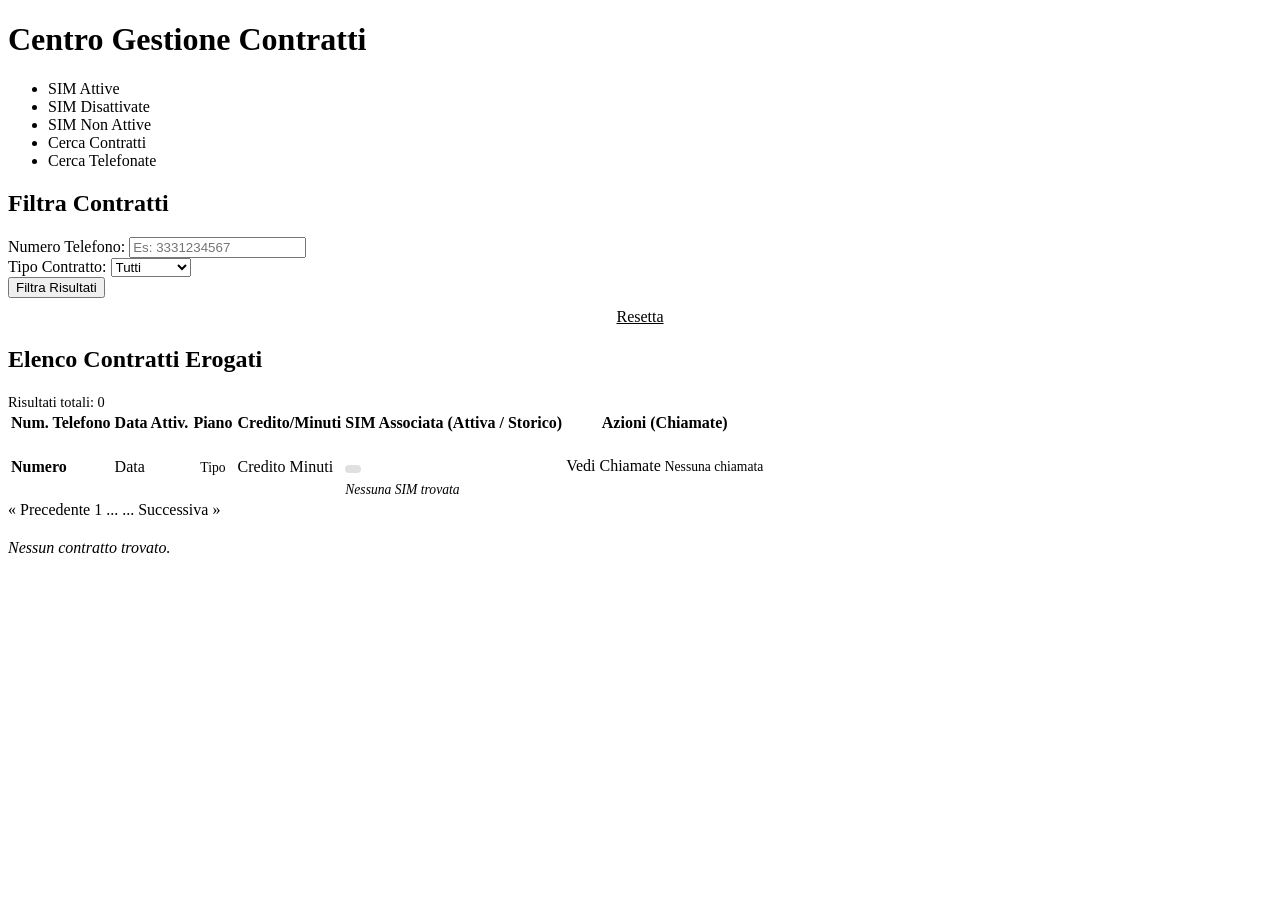
==== PROGETTO2/target/progetto-web/WEB-INF/templates/index.html @ d2222962 "progetto 2" ====
<!DOCTYPE html>
<html lang="it" xmlns:th="http://www.thymeleaf.org">
<head>
    <meta charset="UTF-8">
    <meta name="viewport" content="width=device-width, initial-scale=1.0">
    <title>Cerca Contratti - Progetto Web</title>
    <!-- Riferimento al file CSS originale della cartella ../codice/css -->
    <link rel="stylesheet" th:href="@{/css/style.css}">
</head>
<body>
    <header class="site-header">
        <h1>Centro Gestione Contratti</h1>
    </header>

    <nav class="site-nav">
        <ul>
            <li><a th:href="@{/index.php}">SIM Attive</a></li>
            <li><a th:href="@{/sim_disattivate.php}">SIM Disattivate</a></li>
            <li><a th:href="@{/sim_non_attive.php}">SIM Non Attive</a></li>
            <li><a th:href="@{/}" class="active">Cerca Contratti</a></li>
            <li><a th:href="@{/telefonate.php}">Cerca Telefonate</a></li>
        </ul>
    </nav>

    <div class="main-container">
        <!-- Interfaccia 1: Filtro Ricerca -->
        <aside class="filtro-ricerca">
            <h2>Filtra Contratti</h2>
            <form th:action="@{/}" method="GET">
                <div class="form-group">
                    <label for="cerca-num">Numero Telefono:</label>
                    <input type="text" id="cerca-num" name="cerca-num" placeholder="Es: 3331234567" th:value="${cercaNum}">
                </div>
                <div class="form-group">
                    <label for="cerca-tipo">Tipo Contratto:</label>
                    <select id="cerca-tipo" name="cerca-tipo">
                        <option value="">Tutti</option>
                        <option value="ricarica" th:selected="${cercaTipo == 'ricarica'}">Ricarica</option>
                        <option value="consumo" th:selected="${cercaTipo == 'consumo'}">Consumo</option>
                    </select>
                </div>
                <button type="submit" class="btn btn-primary">Filtra Risultati</button>
                <a th:href="@{/}" class="btn btn-secondary" style="display:block; text-align:center; margin-top:10px; color:var(--text-muted); text-decoration:underline;">Resetta</a>
            </form>
        </aside>

        <!-- Interfaccia 1: Contenuto / Risultati -->
        <main class="contenuto-risultati">
            <div class="header-risultati">
                <div>
                    <h2>Elenco Contratti Erogati</h2>
                    <span style="color:var(--text-muted); font-size: 0.9rem;" th:text="'Risultati totali: ' + ${#numbers.formatInteger(totalRows, 1, 'POINT')}">Risultati totali: 0</span>
                </div>
            </div>
            
            <div th:if="${totalRows > 0}" style="overflow-x:auto;">
                <table class="data-table">
                    <thead>
                        <tr>
                            <th>Num. Telefono</th>
                            <th>Data Attiv.</th>
                            <th>Piano</th>
                            <th>Credito/Minuti</th>
                            <th>SIM Associata (Attiva / Storico)</th>
                            <th>Azioni (Chiamate)</th>
                        </tr>
                    </thead>
                    <tbody>
                        <tr th:each="row : ${contratti}">
                            <td><strong th:text="${row.numero}">Numero</strong></td>
                            <td th:text="${#dates.format(row.dataAttivazione, 'dd/MM/yyyy')}">Data</td>
                            <td><span style="font-size:0.85rem; padding:4px 8px; border-radius:4px; background:var(--bg-body);" th:text="${#strings.capitalize(row.tipo)}">Tipo</span></td>
                            <td>
                                <span th:if="${row.tipo == 'ricarica'}" th:text="'€ ' + ${#numbers.formatDecimal(row.creditoResiduo, 1, 2)}">Credito</span>
                                <span th:if="${row.tipo == 'consumo'}" th:text="${row.minutiResidui} + ' min'">Minuti</span>
                            </td>
                            <td>
                                <div th:if="${row.simAttiva != null}" style="margin-bottom: 5px;">
                                    <a th:href="@{/index.php(cerca-codice=${row.simAttiva})}" style="text-decoration:none;">
                                        <span style="font-size:0.85rem; padding:4px 8px; border-radius:4px; background:var(--brand-color); color:black; font-weight: 500; display:inline-block;" title="Vai alla SIM Attiva" th:text="${row.simAttiva} + ' (Attiva)'">
                                        </span>
                                    </a>
                                </div>
                                
                                <div th:if="${row.simDisattivate != null}">
                                    <div th:each="sim_dis : ${#strings.arraySplit(row.simDisattivate, ', ')}" style="margin-bottom: 3px;">
                                        <a th:href="@{/sim_disattivate.php(cerca-codice=${sim_dis})}" style="text-decoration:none;">
                                            <span style="font-size:0.85rem; padding:4px 8px; border-radius:4px; background:#e0e0e0; color:#555; font-weight: 500; display:inline-block;" title="Vai alla SIM Disattivata" th:text="${sim_dis} + ' (Disattivata)'">
                                            </span>
                                        </a>
                                    </div>
                                </div>
                                
                                <span th:if="${row.simAttiva == null && row.simDisattivate == null}" style="color:var(--text-muted); font-size:0.85rem; font-style:italic;">Nessuna SIM trovata</span>
                            </td>
                            <td>
                                <a th:if="${row.numChiamate > 0}" th:href="@{/telefonate.php(cerca-effettuataDa=${row.numero})}" class="btn btn-sm btn-edit" th:text="'Vedi (' + ${row.numChiamate} + ') Chiamate'">Vedi Chiamate</a>
                                <span th:if="${row.numChiamate == 0}" style="color:var(--text-muted); font-size:0.85rem; font-weight:500; padding:8px 0; display:inline-block;">Nessuna chiamata</span>
                            </td>
                        </tr>
                    </tbody>
                </table>
            </div>

            <div th:if="${totalPages > 1}" class="pagination">
                <a th:if="${page > 1}" th:href="@{/(page=${page - 1}, cerca-num=${cercaNum}, cerca-tipo=${cercaTipo})}">&laquo; Precedente</a>
                
                <th:block th:with="startP=${T(java.lang.Math).max(1, page - 2)}, endP=${T(java.lang.Math).min(totalPages, page + 2)}">
                    
                    <th:block th:if="${startP > 1}">
                        <a th:href="@{/(page=1, cerca-num=${cercaNum}, cerca-tipo=${cercaTipo})}">1</a>
                        <span th:if="${startP > 2}" class="dots">...</span>
                    </th:block>
                    
                    <a th:each="i : ${#numbers.sequence(startP, endP)}"
                       th:class="${i == page} ? 'current' : ''"
                       th:href="@{/(page=${i}, cerca-num=${cercaNum}, cerca-tipo=${cercaTipo})}"
                       th:text="${i}">
                    </a>
                    
                    <th:block th:if="${endP < totalPages}">
                        <span th:if="${endP < totalPages - 1}" class="dots">...</span>
                        <a th:href="@{/(page=${totalPages}, cerca-num=${cercaNum}, cerca-tipo=${cercaTipo})}" th:text="${totalPages}"></a>
                    </th:block>
                    
                </th:block>

                <a th:if="${page < totalPages}" th:href="@{/(page=${page + 1}, cerca-num=${cercaNum}, cerca-tipo=${cercaTipo})}">Successiva &raquo;</a>
            </div>

            <div th:if="${totalRows == 0}">
                <p style="color:var(--text-muted); font-style:italic; margin-top:20px;">Nessun contratto trovato.</p>
            </div>
        </main>
    </div>

    <footer class="site-footer"></footer>
</body>
</html>
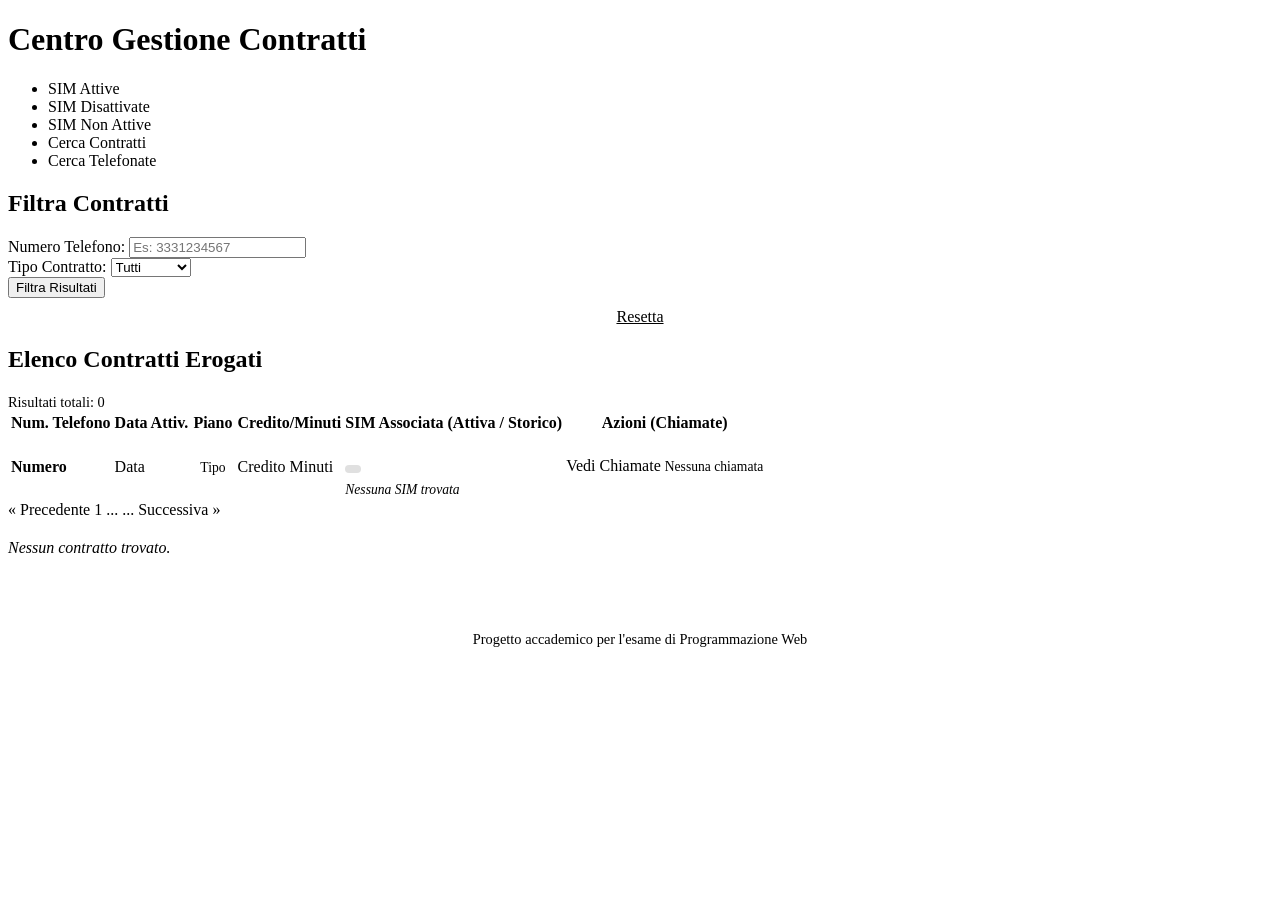
==== commit 1e0fcc88: "milgioramento footer e anche scorrimento delle pagine" ====
--- a/PROGETTO2/target/progetto-web/WEB-INF/templates/index.html
+++ b/PROGETTO2/target/progetto-web/WEB-INF/templates/index.html
@@ -105,7 +105,7 @@
             <div th:if="${totalPages > 1}" class="pagination">
                 <a th:if="${page > 1}" th:href="@{/(page=${page - 1}, cerca-num=${cercaNum}, cerca-tipo=${cercaTipo})}">&laquo; Precedente</a>
                 
-                <th:block th:with="startP=${T(java.lang.Math).max(1, page - 2)}, endP=${T(java.lang.Math).min(totalPages, page + 2)}">
+                <th:block th:with="startP=${page > 3 ? page - 2 : 1}, endP=${totalPages > page + 2 ? page + 2 : totalPages}">
                     
                     <th:block th:if="${startP > 1}">
                         <a th:href="@{/(page=1, cerca-num=${cercaNum}, cerca-tipo=${cercaTipo})}">1</a>
@@ -134,6 +134,8 @@
         </main>
     </div>
 
-    <footer class="site-footer"></footer>
+    <footer class="site-footer" style="text-align: center; padding: 20px; font-size: 0.9rem; color: var(--text-muted); margin-top: 40px; border-top: 1px solid var(--border-color);">
+        <p>Progetto accademico per l'esame di Programmazione Web</p>
+    </footer>
 </body>
 </html>
